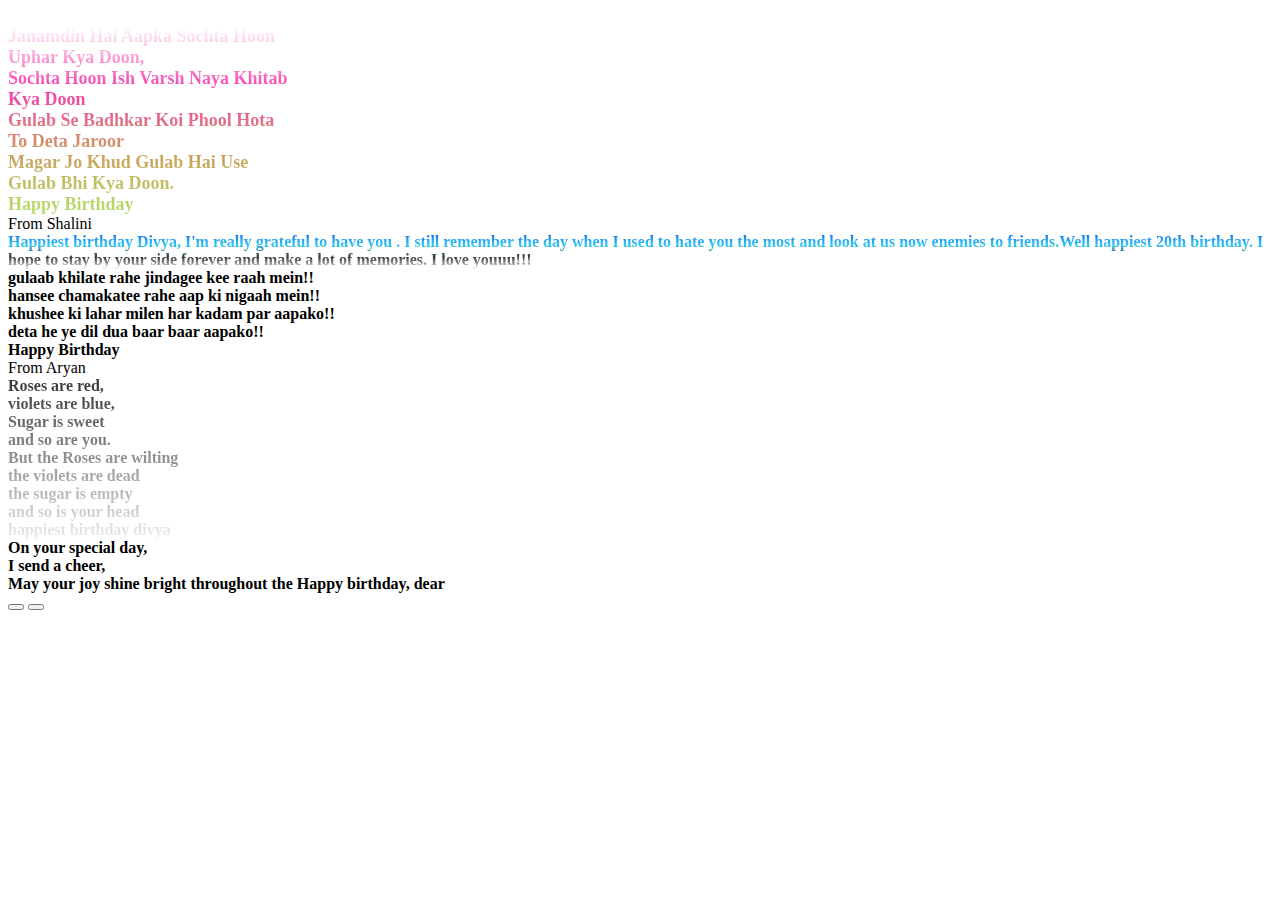
==== index.html @ 1d3fb76f "Update and rename divya/happy_birthday.html to index.html" ====
<!DOCTYPE html>
<html lang="en">
<head>
    <meta charset="UTF-8">
    <meta name="viewport" content="width=device-width, initial-scale=1.0">
    <title>Happy birthday divya</title>
    <link rel="stylesheet" href="https://cdnjs.cloudflare.com/ajax/libs/font-awesome/6.4.0/css/all.min.css" integrity="sha512-iecdLmaskl7CVkqkXNQ/ZH/XLlvWZOJyj7Yy7tcenmpD1ypASozpmT/E0iPtmFIB46ZmdtAc9eNBvH0H/ZpiBw==" crossorigin="anonymous" referrerpolicy="no-referrer" />
    <link rel="stylesheet" href="style.css">
</head>
<body>
    
     
    <div class="container">

        <div class="slide">

            
            <div class="item" style="background-image: url(IMG_20230425_235738.jpg);">
                <div class="content" style="background: -webkit-linear-gradient(0deg,rgba(255, 255, 255, 0.75), rgba(255, 255, 255, 0.25)); background-clip: text; -webkit-background-clip: text;-webkit-text-fill-color: transparent; backdrop-filter: blur(10px);">
                    <div class="name"background: -webkit-linear-gradient(#fff, #f53eaf, #cd9d5d,#b5e06f); background-clip: text; -webkit-text-fill-color: transparent; font-weight: 700;>From creater </div>
                    <div class="des" style="font-size: 18px ;background: -webkit-linear-gradient(#fff, #f53eaf, #cd9d5d,#b5e06f); background-clip: text; -webkit-text-fill-color: transparent; font-weight: 700;"> 
                        Janamdin Hai Aapka Sochta Hoon <br> 
                                 Uphar Kya Doon,<br>
                         Sochta Hoon Ish Varsh Naya Khitab <br>
                                 Kya Doon<br>
                        Gulab Se Badhkar Koi Phool Hota <br>
                              To Deta Jaroor <br>
                        Magar Jo Khud Gulab Hai Use<br> 
                            Gulab Bhi Kya Doon.<br>
                        <b style="font-weight: 900;">Happy Birthday</b></div>
                    
                </div>
            </div>
            <div class="item" style="background-image: url(IMG_3371.jpg);">
                <div class="content">
                    <div class="name">From Shalini</div>
                    <div class="des" style="background: -webkit-linear-gradient(#0d67ee, #33ccf3, #333,#eee); background-clip: text; -webkit-text-fill-color: transparent; font-weight: 700;">Happiest birthday Divya, I'm really grateful to have you .
			    I still remember the day when I used to hate you the most and look 
			    at us now enemies to friends.Well happiest 20th birthday. 
			    I hope to stay by your side forever and make a lot of memories.
			    <b style="font-weight: 900;">I love youuu!!!</b></div>
                    
                </div>
            </div>
            <div class="item" style="background-image: url(IMG-20220213-WA0062.jpg);">
                <div class="content">
                    <div class="name"></div>
                    <div class="des" style="font-weight: 800;">gulaab khilate rahe jindagee kee raah mein!!<br>
                        hansee chamakatee rahe aap ki nigaah mein!!<br>
                        khushee ki lahar milen har kadam par aapako!!<br>
                        deta he ye dil dua baar baar aapako!!<br>
                    <b>Happy Birthday</b></div>
                    
                </div>
            </div>
            <div class="item" style="background-image: url(IMG20231029121008_01.jpg);">
                <div class="content">
                    <div class="name">From Aryan</div>
                    <div class="des" style="background: -webkit-linear-gradient( #333,#eee); background-clip: text; -webkit-text-fill-color: transparent; font-weight: 900;">Roses are red,<br> violets are blue,<br> Sugar is sweet <br>and so are you. <br>But the Roses are wilting <br>the violets are dead <br> the sugar is empty <br>and so is your head<br>
                    happiest birthday divya</div>
                    
                </div>
            </div>
            <div class="item" style="background-image: url(IMG20240101133153.jpg);">
                <div class="content">
                    <div class="name"></div>
                    <div class="des" style="color: #000; font-weight: 900;">On your special day,<br> I send a cheer,<br>
                        May your joy shine bright throughout the <year class="br"></year>
                        Happy birthday, dear
                    </div>
                    
                </div>
            </div>
            

        </div>

        <div class="button">
            <button class="prev"><i class="fa-solid fa-arrow-left"></i></button>
            <button class="next"><i class="fa-solid fa-arrow-right"></i></button>
        </div>

    </div>
    <script>
        let next = document.querySelector('.next')
        let prev = document.querySelector('.prev')

        next.addEventListener('click', function(){
            let items = document.querySelectorAll('.item')
            document.querySelector('.slide').appendChild(items[0])
        })

        prev.addEventListener('click', function(){
            let items = document.querySelectorAll('.item')
            document.querySelector('.slide').prepend(items[items.length - 1]) // here the length of items = 6
        })
    </script>
</body>
</html>
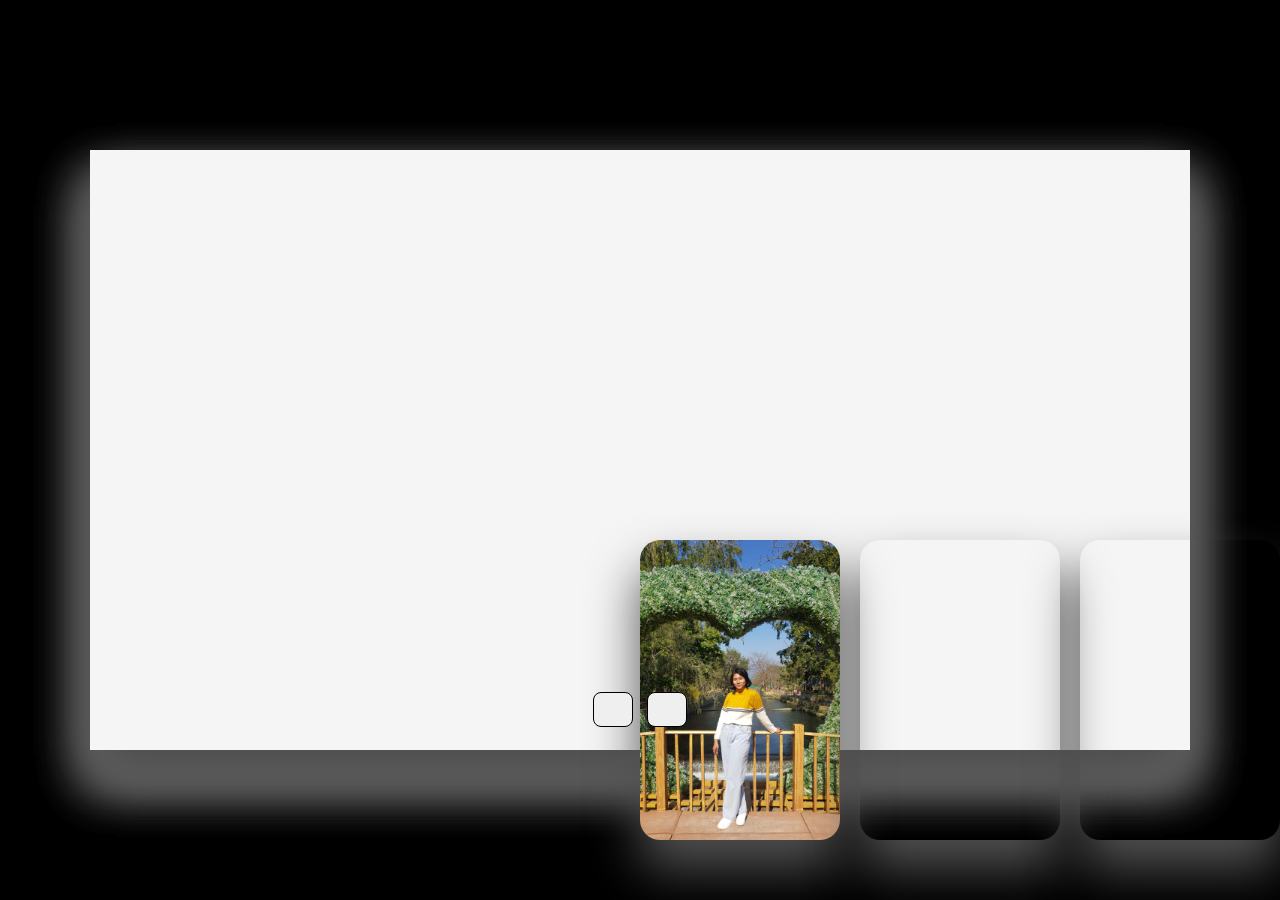
==== commit 8047b19a: "Update index.html" ====
--- a/index.html
+++ b/index.html
@@ -5,7 +5,7 @@
     <meta name="viewport" content="width=device-width, initial-scale=1.0">
     <title>Happy birthday divya</title>
     <link rel="stylesheet" href="https://cdnjs.cloudflare.com/ajax/libs/font-awesome/6.4.0/css/all.min.css" integrity="sha512-iecdLmaskl7CVkqkXNQ/ZH/XLlvWZOJyj7Yy7tcenmpD1ypASozpmT/E0iPtmFIB46ZmdtAc9eNBvH0H/ZpiBw==" crossorigin="anonymous" referrerpolicy="no-referrer" />
-    <link rel="stylesheet" href="style.css">
+    <link rel="stylesheet" href="divya/style.css">
 </head>
 <body>
     
@@ -15,7 +15,7 @@
         <div class="slide">
 
             
-            <div class="item" style="background-image: url(IMG_20230425_235738.jpg);">
+            <div class="item" style="background-image: url(divya/IMG_20230425_235738.jpg);">
                 <div class="content" style="background: -webkit-linear-gradient(0deg,rgba(255, 255, 255, 0.75), rgba(255, 255, 255, 0.25)); background-clip: text; -webkit-background-clip: text;-webkit-text-fill-color: transparent; backdrop-filter: blur(10px);">
                     <div class="name"background: -webkit-linear-gradient(#fff, #f53eaf, #cd9d5d,#b5e06f); background-clip: text; -webkit-text-fill-color: transparent; font-weight: 700;>From creater </div>
                     <div class="des" style="font-size: 18px ;background: -webkit-linear-gradient(#fff, #f53eaf, #cd9d5d,#b5e06f); background-clip: text; -webkit-text-fill-color: transparent; font-weight: 700;"> 
@@ -31,7 +31,7 @@
                     
                 </div>
             </div>
-            <div class="item" style="background-image: url(IMG_3371.jpg);">
+            <div class="item" style="background-image: url(divya/IMG_3371.jpg);">
                 <div class="content">
                     <div class="name">From Shalini</div>
                     <div class="des" style="background: -webkit-linear-gradient(#0d67ee, #33ccf3, #333,#eee); background-clip: text; -webkit-text-fill-color: transparent; font-weight: 700;">Happiest birthday Divya, I'm really grateful to have you .
@@ -42,7 +42,7 @@
                     
                 </div>
             </div>
-            <div class="item" style="background-image: url(IMG-20220213-WA0062.jpg);">
+            <div class="item" style="background-image: url(divya/IMG-20220213-WA0062.jpg);">
                 <div class="content">
                     <div class="name"></div>
                     <div class="des" style="font-weight: 800;">gulaab khilate rahe jindagee kee raah mein!!<br>
@@ -53,7 +53,7 @@
                     
                 </div>
             </div>
-            <div class="item" style="background-image: url(IMG20231029121008_01.jpg);">
+            <div class="item" style="background-image: url(divya/IMG20231029121008_01.jpg);">
                 <div class="content">
                     <div class="name">From Aryan</div>
                     <div class="des" style="background: -webkit-linear-gradient( #333,#eee); background-clip: text; -webkit-text-fill-color: transparent; font-weight: 900;">Roses are red,<br> violets are blue,<br> Sugar is sweet <br>and so are you. <br>But the Roses are wilting <br>the violets are dead <br> the sugar is empty <br>and so is your head<br>
@@ -61,7 +61,7 @@
                     
                 </div>
             </div>
-            <div class="item" style="background-image: url(IMG20240101133153.jpg);">
+            <div class="item" style="background-image: url(divya/IMG20240101133153.jpg);">
                 <div class="content">
                     <div class="name"></div>
                     <div class="des" style="color: #000; font-weight: 900;">On your special day,<br> I send a cheer,<br>
--- a/divya/style.css
+++ b/divya/style.css
@@ -0,0 +1,291 @@
+*{
+    margin: 0;
+    padding: 0;
+    box-sizing: border-box;
+}
+
+body{
+    background: #000000;
+    overflow: hidden;
+}
+
+.container{
+    position: absolute;
+    top: 50%;
+    left: 50%;
+    transform: translate(-50%, -50%);
+    width: 1100px;
+    height: 600px;
+    background: #f5f5f5;
+    box-shadow: 0 30px 50px #dbdbdb;
+    background-position: center bottom;
+}
+
+.container .slide .item{
+    width: 200px;
+    height: 300px;
+    position: absolute;
+    top: 90%;
+    transform: translate(0, -50%);
+    border-radius: 20px;
+    box-shadow: 0 30px 50px #505050;
+    background-position: 50% 50%;
+    background-size: cover;
+    display: inline-block;
+    transition: 0.5s;
+}
+
+.slide .item:nth-child(1),
+.slide .item:nth-child(2){
+    top: 0;
+    left: 0;
+    transform: translate(0, 0);
+    border-radius: 0;
+    width: 100%;
+    height: 100%;
+}
+
+
+.slide .item:nth-child(3){
+    left: 50%;
+}
+.slide .item:nth-child(4){
+    left: calc(50% + 220px);
+}
+.slide .item:nth-child(5){
+    left: calc(50% + 440px);
+}
+
+/* here n = 0, 1, 2, 3,... */
+.slide .item:nth-child(n + 6){
+    left: calc(50% + 660px);
+    opacity: 0;
+}
+
+
+
+.item .content{
+    position: absolute;
+    top: 50%;
+    left: 100px;
+    width: 300px;
+    text-align: left;
+    color: #eee;
+    transform: translate(0, -50%);
+    font-family: system-ui;
+    display: none;
+}
+
+
+.slide .item:nth-child(2) .content{
+    display: block;
+}
+
+
+.content .name{
+    font-size: 40px;
+    text-transform: uppercase;
+    font-weight: bold;
+    opacity: 0;*{
+        margin: 0;
+        padding: 0;
+        box-sizing: border-box;
+    }
+    
+    body{
+        background: #000000;
+        overflow: hidden;
+    }
+    
+    .container{
+        position: absolute;
+        top: 50%;
+        left: 50%;
+        transform: translate(-50%, -50%);
+        width: 1100px;
+        height: 600px;
+        background: #f5f5f5;
+        box-shadow: 0 30px 50px #dbdbdb;
+        background-position: center bottom;
+    }
+    
+    .container .slide .item{
+        width: 200px;
+        height: 300px;
+        position: absolute;
+        top: 90%;
+        transform: translate(0, -50%);
+        border-radius: 20px;
+        box-shadow: 0 30px 50px #505050;
+        background-position: 50% 50%;
+        background-size: cover;
+        display: inline-block;
+        transition: 0.5s;
+    }
+    
+    .slide .item:nth-child(1),
+    .slide .item:nth-child(2){
+        top: 0;
+        left: 0;
+        transform: translate(0, 0);
+        border-radius: 0;
+        width: 100%;
+        height: 100%;
+    }
+    
+    
+    .slide .item:nth-child(3){
+        left: 50%;
+    }
+    .slide .item:nth-child(4){
+        left: calc(50% + 220px);
+    }
+    .slide .item:nth-child(5){
+        left: calc(50% + 440px);
+    }
+    
+    /* here n = 0, 1, 2, 3,... */
+    .slide .item:nth-child(n + 6){
+        left: calc(50% + 660px);
+        opacity: 0;
+    }
+    
+    
+    
+    .item .content{
+        position: absolute;
+        top: 50%;
+        left: 100px;
+        width: 300px;
+        text-align: left;
+        color: #eee;
+        transform: translate(0, -50%);
+        font-family: system-ui;
+        display: none;
+    }
+    
+    
+    .slide .item:nth-child(2) .content{
+        display: block;
+    }
+    
+    
+    .content .name{
+        font-size: 40px;
+        text-transform: uppercase;
+        font-weight: bold;
+        opacity: 0;
+        animation: animate 1s ease-in-out 1 forwards;
+    }
+    
+    .content .des{
+        margin-top: 10px;
+        margin-bottom: 20px;
+        opacity: 0;
+        animation: animate 1s ease-in-out 0.3s 1 forwards;
+    }
+    
+    .content button{
+        padding: 10px 20px;
+        border: none;
+        cursor: pointer;
+        opacity: 0;
+        animation: animate 1s ease-in-out 0.6s 1 forwards;
+    }
+    
+    
+    @keyframes animate {
+        from{
+            opacity: 0;
+            transform: translate(0, 100px);
+            filter: blur(33px);
+        }
+    
+        to{
+            opacity: 1;
+            transform: translate(0);
+            filter: blur(0);
+        }
+    }
+    
+    
+    
+    .button{
+        width: 100%;
+        text-align: center;
+        position: absolute;
+        bottom: 20px;
+    }
+    
+    .button button{
+        width: 40px;
+        height: 35px;
+        border-radius: 8px;
+        border: none;
+        cursor: pointer;
+        margin: 0 5px;
+        border: 1px solid #000;
+        transition: 0.3s;
+    }
+    
+    .button button:hover{
+        background: #ababab;
+        color: #fff;
+    }
+    animation: animate 1s ease-in-out 1 forwards;
+}
+
+.content .des{
+    margin-top: 10px;
+    margin-bottom: 20px;
+    opacity: 0;
+    animation: animate 1s ease-in-out 0.3s 1 forwards;
+}
+
+.content button{
+    padding: 10px 20px;
+    border: none;
+    cursor: pointer;
+    opacity: 0;
+    animation: animate 1s ease-in-out 0.6s 1 forwards;
+}
+
+
+@keyframes animate {
+    from{
+        opacity: 0;
+        transform: translate(0, 100px);
+        filter: blur(33px);
+    }
+
+    to{
+        opacity: 1;
+        transform: translate(0);
+        filter: blur(0);
+    }
+}
+
+
+
+.button{
+    width: 100%;
+    text-align: center;
+    position: absolute;
+    bottom: 20px;
+}
+
+.button button{
+    width: 40px;
+    height: 35px;
+    border-radius: 8px;
+    border: none;
+    cursor: pointer;
+    margin: 0 5px;
+    border: 1px solid #000;
+    transition: 0.3s;
+}
+
+.button button:hover{
+    background: #ababab;
+    color: #fff;
+}